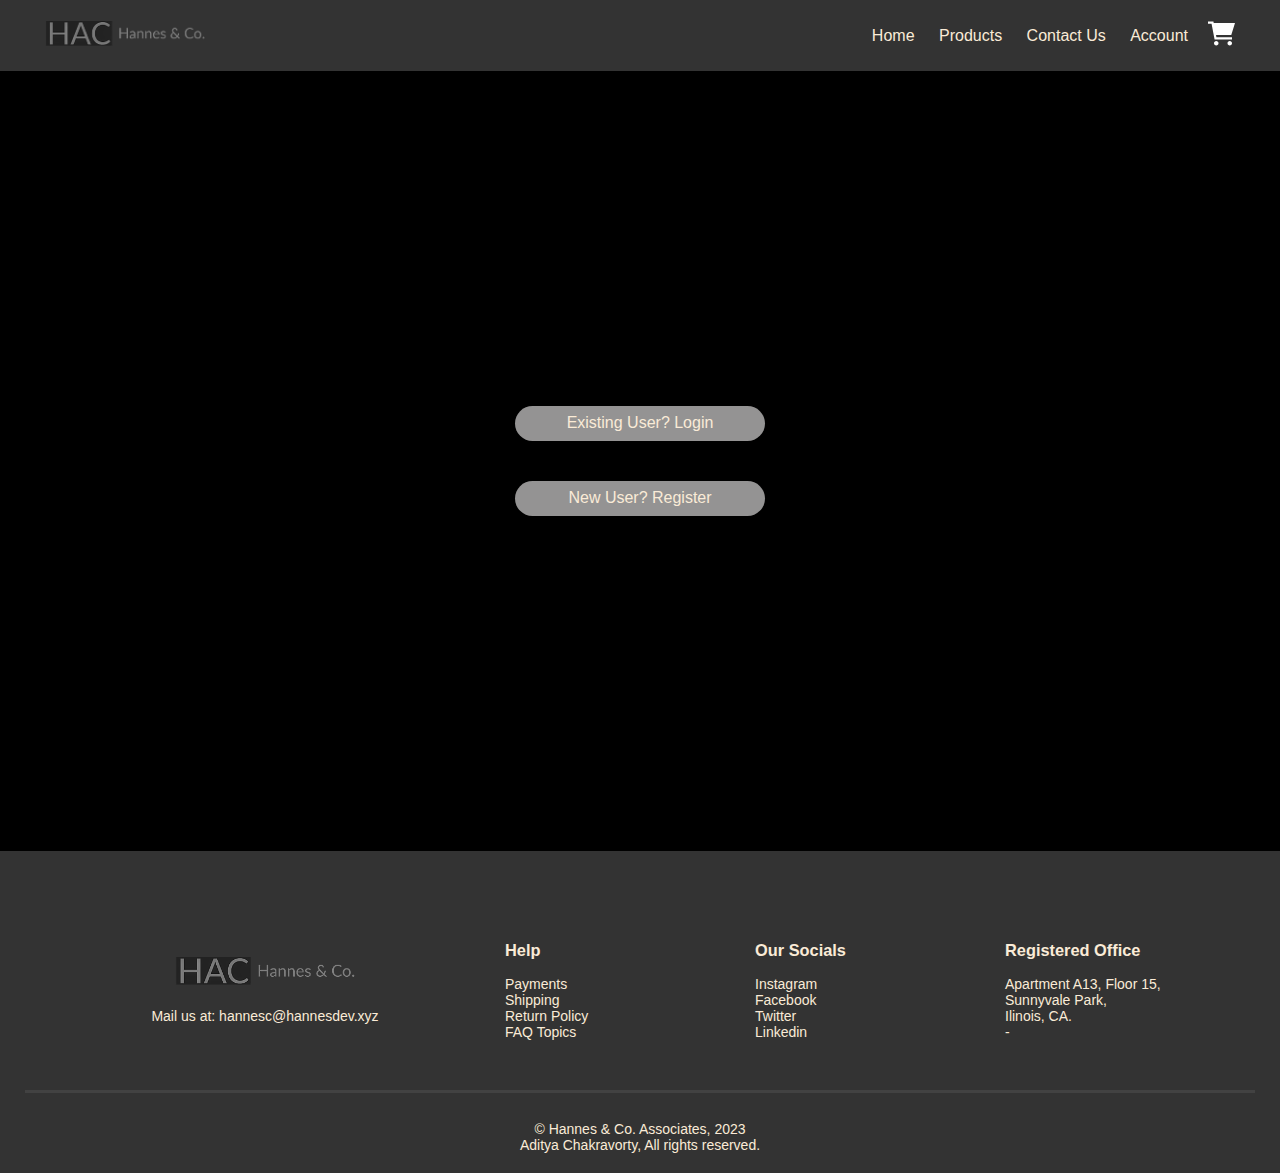
==== account.html @ 2399629f "in progress" ====
<!DOCTYPE html>
<html lang="en">
    <head>
        <meta charset="UTF-8">
        <meta name="viewport" content="width=device-width, initial-scale=1.0">
        <title>Account | Hannes & Co.</title>
        <link rel="stylesheet" href="./src/css/main.css">
        <link rel="stylesheet" href="https://stackpath.bootstrapcdn.com/font-awesome/4.7.0/css/font-awesome.min.css">
        <link rel="icon" type="image/svg+xml" href="./images/header/favicon.svg">
    </head>
    <body>
        <img src="./images/header/headerprod.jpg" style="display: none;">
        <div class="header">
            <div class="container">
                <div class="navbar">
                    <div class="logo">
                        <a href="./index.html"><img src="./images/header/complogo.png" alt="comp" width="225px"></a>
                    </div>
                    <nav>
                        <ul class="nav-menu">
                            <li class="nav-item"><a href="index.html">Home</a></li>
                            <li class="nav-item"><a href="products.html">Products</a></li>
                            <li class="nav-item"><a href="#footer">Contact Us</a></li>
                            <li class="nav-item"><a href="account.html">Account</a></li>
                        </ul>
                    </nav>
                    <a href="cart.html"><img class="cart" src="./images/header/cart.svg"></a>
                    <div class="toggle"><i class="fa fa-bars"></i></div>
                </div>
            </div>
        </div>
        <div class="container">
            <div class="formPage">
                <div class="btn" id="removeLog" onclick="login()">Existing User? Login</div>
                <div class="btn" id="removeReg" onclick="register()">New User? Register</div>
                <form class= "showForm" id="loginForm">
                    <h3>Login</h3>
                    <input type="text" placeholder="Username" required>
                    <input type="password" placeholder="Password" required>
                    <button type="submit" class="btn">Login</button>
                    <a href="linkgoeshere">Forgot Password</a>
                </form>
                <form class="showForm" id="registerForm">
                    <h3>Register</h3>
                    <input type="text" placeholder="Username" required>
                    <input type="email" placeholder="E-mail" required>
                    <input type="password" placeholder="Password" required>
                    <small>I agree to the following Terms and Conditions*</small>
                    <button type="submit" class="btn">Register</button>
                </form>
            </div>
        </div>
        <div class="footer" id="footer">
            <div class="container">
                <div class="child">
                    <div class="footerChild1">
                        <img src="./images/header/complogo.png">
                        <h4>Mail us at: <a href="mailto:hannes@hannesdev.xyz">hannesc@hannesdev.xyz</a></h4>
                    </div>
                    <div class="footerChild2">
                        <h3>Help</h3>
                        <ul>
                            <li><a href="linkgoeshere">Payments</a></li>
                            <li><a href="linkgoeshere">Shipping</a></li>
                            <li><a href="linkgoeshere">Return Policy</a></li>
                            <li><a href="linkgoeshere">FAQ Topics</a></li>
                        </ul>
                    </div>
                    <div class="footerChild2">
                        <h3>Our Socials</h3>
                        <ul>
                            <li><a href="linkgoeshere">Instagram</a></li>
                            <li><a href="linkgoeshere">Facebook</a></li>
                            <li><a href="linkgoeshere">Twitter</a></li>
                            <li><a href="linkgoeshere">Linkedin</a></li>
                        </ul>
                    </div>
                    <div class="footerChild2">
                        <h3>Registered Office</h3>
                        <ul>
                            <li>Apartment A13, Floor 15,</li>
                            <li>Sunnyvale Park,</li>
                            <li>Ilinois, CA.</li>
                            <li>-</li>
                        </ul>
                    </div>
                </div>
                <div class="belowfooter">
                    &copy; Hannes & Co. Associates, 2023 <br>
                    Aditya Chakravorty, All rights reserved.
                </div>
            </div>
        </div>
        <script src="./src/js/script.js"></script>
    </body>
</html>
---- src/css/main.css ----
* {
    margin: 0;
    padding: 0;
    box-sizing: border-box;
    list-style-type: none;
    color: antiquewhite;
}

body {
    font-family:'Lucida Sans', 'Lucida Sans Regular', sans-serif;
    background: black url("/ecommerce-store/images/header/headerprod.jpg") no-repeat center fixed;
}

a {
    text-decoration: none;
    color: inherit;
}

a:hover {
    text-decoration: underline;
}

h1 {
    font-size: 35px;
    line-height: 50px;
    margin-bottom: 25px;
}

h2 {
    text-align: center;
    margin-top: 25px;
}

h4 {
    font-weight: normal;
}

.navbar {
    display: flex;
    align-items: center;
    padding: 20px;
}

.headerimg {
    max-width: 1300px;
    padding: 250px 100px;
}

nav {
    flex: 1;
    text-align: right;
}

nav ul {
    display: inline-block;
}

nav ul li {
    display: inline-block;
    margin-right: 20px;
}

.toggle {
    display: none;
}

.toggle i {
    font-size: 32px;
}

.container {
    max-width: 1300px;
    margin: auto;
    padding-left: 25px;
    padding-right: 25px;
}

.child {
    margin: 30px auto;
    display: flex;
    align-items: center;
    flex-wrap: wrap;
    justify-content: space-around;
}

.halfchild {
    flex-basis: 50%;
    min-width: 300px;
    margin-top: 20px;
}

.halfchild img {
    max-width: 100%;
    padding: 50px 0;
}

.btn {
    display: inline-block;
    background: #949393;
    padding: 8px 30px;
    margin: 30px 0;
    border-radius: 30px;
    transition: background 0.5s;
}

.btn:hover {
    background: #563434;
    text-decoration: none;
}

.header {
    background-color: #333;
}

.line1 {
    margin: 15px auto;
    border-radius: 10px;
    width: 90px;
    height: 5px;
    background-color: antiquewhite;
}

.small-container {
    max-width: 1380px;
    margin: auto;
    padding-left: 25px;
    padding-right: 25px;
}

.childprods {
    flex-basis: 25%;
    padding: 10px;
    min-width: 200px;
    margin-bottom: 50px;
    transition: transform 0.5s;
}

.childprods img {
    width: 100%;
}

.childprods p {
    font-size: 15px;
    text-align: right;
}

.rating .fa {
    color: #5fa387;
}

.childprods:hover {
    cursor: pointer;
    transform: translateY(-5px);
}

.ohhh {
    background: linear-gradient(rgb(67, 68, 66),rgb(82, 81, 81));
}

.more {
    background-color: rgb(53, 53, 53);
    margin: 0 auto;
    display: flex;
    border-radius: 20px;
    justify-content: center;
    align-items: center;
    border: 1px solid black;
    margin-bottom: 40px;
    width: 9em;
    height: 2em;
}

.offer {
    background-color: #555;
    border-radius: 200px;
}

.halfchild .offer-img {
    padding: 50px;
}

.halfchild select, .halfchild option, .halfchild input {
    color: #333;
}

.testimonial {
    margin-top: 100px;
}

.testimonial .testchild {
    text-align: center;
    padding: 40px 20px;
    box-shadow: 0 0 20px 0px rgba(0, 0, 0, 0.3);
    cursor: pointer;
    transition: transform 0.5s;
}

.testchild {
    flex-basis: 30%;
    min-width: 250px;
    margin-bottom: 30px;
}

.testimonial .testchild img {
    width: 50px;
    margin-top: 20px;
    border-radius: 50%;
}

.testimonial .testchild:hover {
    transform: translateY(-10px);
}

.fa.fa-quote-left {
    font-size: 40px;    
}

.testchild p {
    font-size: 14px;
    margin: 12px 0;
}

.testimonial .testchild h3 {
    font-weight: 600;
    font-size: 16px;
}

.brands {
    margin: 100px auto;
}

.logo {
    width: 160px;
}

.logo img {
    width: 100%;
}

.footer {
    background-color: #333;
    font-size: 14px;
    padding: 60px 0 20px;
}

.footer h3 {
    margin-bottom: 1em;
}

.belowfooter {
    text-align: center;
    border-top: 3px solid rgb(66, 66, 66);
    padding-top: 2em;
}

.footerChild1, .footerChild2 {
    min-width: 250px;
    margin-bottom: 20px;
}

.footerChild1 {
    flex: 1;
    text-align: center;
}

.footerChild1 img {
    width: 180px;
    margin-bottom: 20px;
}

.footerChild2 {
    flex-basis: 12%;
}

.footerChild2 img {
    width: 250px;
}

.footerChild2 p {
    text-align: right;
    font-size: 14px;
}

.child-2 {
    justify-content: space-between;
    margin: 100px auto 50px;
}

select, select option  {
    border: 1px solid black;
    color: #333;
    padding: 5px;
}

.page-btn {
    margin-bottom: 35px;
    text-align: center;
}

.page-btn span {
    display: inline-block;
    background-color: black;
    margin-left: 10px;
    width: 40px;
    height: 40px;
    text-align: center;
    line-height: 40px;
    cursor: pointer;
}

.page-btn span:hover {
    background-color: #333;
    border: 1px solid grey;
}

.single-product {
    margin-top: 80px;
}

.single-product .halfchild img {
    padding: 0;
}

.single-product .halfchild {
    padding: 20px;
}

.single-product h4 {
    margin: 20px 0;
    font-size: 22px;
    font-weight: bold;
}

.single-product select {
    display: inline-block;
    padding: 10px;
    margin-top: 20px;
}

.single-product input {
    width: 50px;
    height: 38px;
    margin: 10px 35px 10px 10px;
    text-align: center;
    font-size: 16px;
    border: 1px solid black;
}

select, input {
    outline: none;
}

.single-product .fa {
    color: black;
    margin-left: 10px;
}

.small-img-child {
    display: flex;
    justify-content: space-between;
}

.small-img-col {
    flex-basis: 24%;
    cursor: pointer;
}

.formPage {
    display: flex;
    flex-direction: column;
    align-items: center;
    justify-content: center;
    min-height: calc(100vh - 120px);
}

.formPage .btn{
    display: block;
    margin: 20px 0;
    text-align: center;
    width: 250px;
    height: 35px;
    cursor: pointer;
}

.showForm {
    display: none;
    flex-direction: column;
    justify-content: space-evenly;
    align-items: center;
    width: 350px;
    height: 500px;
    background-color: #333;
    border-radius: 5px;
}

.showForm input {
    color: #333;
    border-radius: 15px;
    text-align: center;
    height: 35px;
    width: 280px;
}

@media only screen and (max-width: 768px) {
    .toggle {
        display: block;
        cursor: pointer;
    }    
    .active {
        background-color:grey;
    }
    .active .nav-item {
        display: block;
    }
    .active .nav-item:hover {
        background-color: #0d0e0d;
    }
    .active .nav-item a:hover {
        color: #7a7a7a;
        text-decoration: none;
    }
    .navbar .cart {
        position: relative;
        right: 50px;
    }
    .nav-menu {
        position: absolute;
        left: 0;
        top: 70px;
        right: 0;
    }
    nav ul li {
        margin: 0 auto;
    }
    .nav-item {
        text-align: center;
        display: none;
    }
    .nav-item a {
        display: block;
        padding: 15px;
        font-weight: 700;
        color: #1D263B;
    }
    .headerimg h1 {
        font-size: 32px;
    }
    .child .logo img {
        margin: 20px 20px;
    }
}

@media only screen and (max-width: 670px) {
    .child {
        text-align: center;
    }
    .halfchild, .testchild, .childprods {
        flex-basis: 100%;
    }
    .single-product .child {
        text-align: left;
    }
}
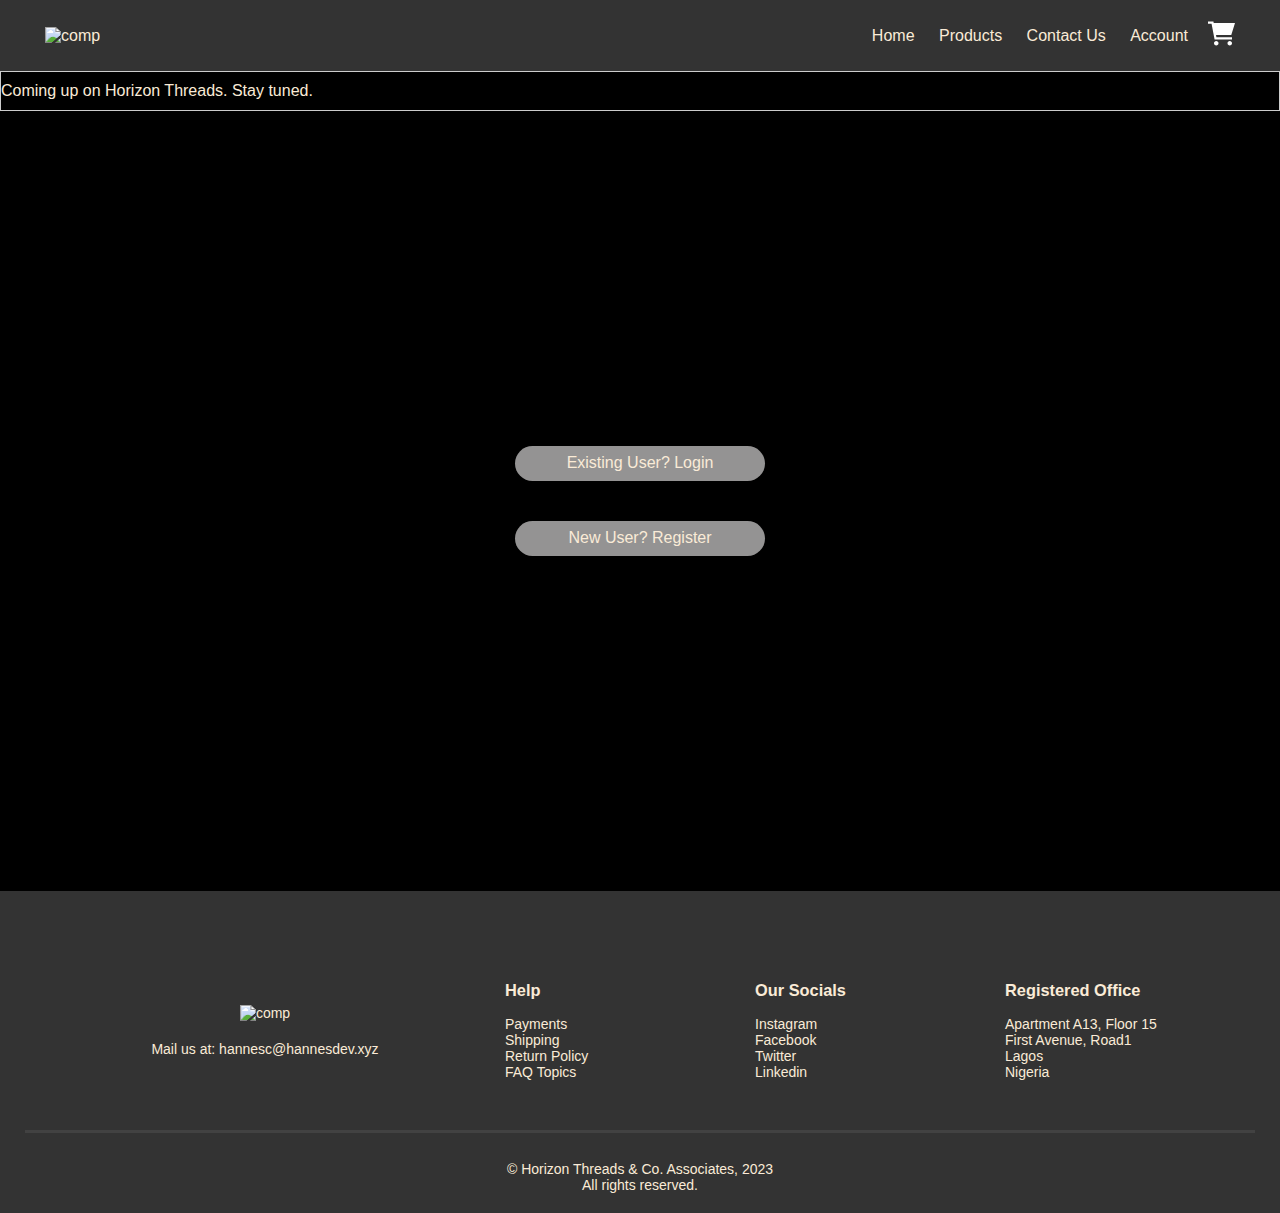
==== commit 31eafa5f: "added maquee" ====
--- a/account.html
+++ b/account.html
@@ -3,7 +3,7 @@
     <head>
         <meta charset="UTF-8">
         <meta name="viewport" content="width=device-width, initial-scale=1.0">
-        <title>Account | Hannes & Co.</title>
+        <title>Account | horizonthreads & Co.</title>
         <link rel="stylesheet" href="./src/css/main.css">
         <link rel="stylesheet" href="https://stackpath.bootstrapcdn.com/font-awesome/4.7.0/css/font-awesome.min.css">
         <link rel="icon" type="image/svg+xml" href="./images/header/favicon.svg">
@@ -14,7 +14,7 @@
             <div class="container">
                 <div class="navbar">
                     <div class="logo">
-                        <a href="./index.html"><img src="./images/header/complogo.png" alt="comp" width="225px"></a>
+                        <a href="./index.html"><img src="./images/header/horizonthreadslogo.png" alt="comp" width="20px" height="70px" class="p-10 m-10 img-fluid"></a>
                     </div>
                     <nav>
                         <ul class="nav-menu">
@@ -29,6 +29,14 @@
                 </div>
             </div>
         </div>
+
+        <!--Marquese-->
+                  <div class="marquee-container">
+        <div class="marquee">
+        Coming up on Horizon Threads. Stay tuned.
+        </div>
+    </div>
+    <!--End of Marquese-->
         <div class="container">
             <div class="formPage">
                 <div class="btn" id="removeLog" onclick="login()">Existing User? Login</div>
@@ -54,7 +62,9 @@
             <div class="container">
                 <div class="child">
                     <div class="footerChild1">
-                        <img src="./images/header/complogo.png">
+                        <a href="./index.html">
+                        <img src="./images/header/horizonthreadslogo.png" alt="comp" width="20px" height="70px" class="p-10 m-10 img-fluid">
+                        </a>
                         <h4>Mail us at: <a href="mailto:hannes@hannesdev.xyz">hannesc@hannesdev.xyz</a></h4>
                     </div>
                     <div class="footerChild2">
@@ -78,16 +88,16 @@
                     <div class="footerChild2">
                         <h3>Registered Office</h3>
                         <ul>
-                            <li>Apartment A13, Floor 15,</li>
-                            <li>Sunnyvale Park,</li>
-                            <li>Ilinois, CA.</li>
-                            <li>-</li>
+                           <li>Apartment A13, Floor 15</li>
+                            <li>First Avenue, Road1</li>
+                            <li>Lagos</li>
+                            <li>Nigeria</li>
                         </ul>
                     </div>
                 </div>
                 <div class="belowfooter">
-                    &copy; Hannes & Co. Associates, 2023 <br>
-                    Aditya Chakravorty, All rights reserved.
+                    &copy; Horizon Threads & Co. Associates, 2023 <br>
+                     All rights reserved.
                 </div>
             </div>
         </div>
--- a/src/css/main.css
+++ b/src/css/main.css
@@ -462,3 +462,132 @@
     }
 }
 
+
+/* .img1 {
+  border-radius: 50%;
+  width: 200px;
+  height: 200px;
+  display: block;
+
+  
+}
+.board{
+    color: #fff;
+    text-align: center;
+    font-size: 50px;
+    font-weight: 700;
+    padding-top: 100px;
+}
+.whole{
+    display: flex;
+    justify-content: center;
+    align-items: center;
+    flex-wrap: wrap;
+    margin-top: 100px;
+      margin-bottom: 5px;
+    padding: 20px;
+}
+.whole, h5{
+    color: #fff;
+    padding: 5px;
+     margin-bottom: 5px;
+} */
+/* General styles for the board section */
+.board {
+  text-align: center;
+  margin-bottom: 20px;
+  margin-top: 10px;
+}
+
+/* Container for the board members */
+.whole {
+  display: flex;
+  flex-wrap: wrap;
+  justify-content: center;
+  gap: 20px;
+}
+
+/* Link styles */
+.whole a {
+  text-decoration: none;
+  color: inherit;
+  display: flex;
+  flex-direction: column;
+  align-items: center;
+  max-width: 150px;
+  text-align: center;
+}
+
+/* Image styles for circular and responsive images */
+.img1 {
+  width: 100px;
+  height: 100px;
+  border-radius: 50%;
+  object-fit: cover;
+  margin-bottom: 10px;
+  transition: transform 0.3s;
+}
+
+.img1:hover {
+  transform: scale(1.1);
+}
+
+/* Title styles */
+.whole h5 {
+  font-size: 14px;
+  margin: 0;
+  margin-bottom: 15px;
+  padding: 0 10px;
+}
+
+/* Responsive adjustments */
+@media (max-width: 600px) {
+  .img1 {
+    width: 80px;
+    height: 80px;
+  }
+
+  .whole h5 {
+    font-size: 12px;
+  }
+}
+
+@media (max-width: 400px) {
+  .img1 {
+    width: 60px;
+    height: 60px;
+  }
+
+  .whole h5 {
+    font-size: 10px;
+  }
+}
+
+
+/* marquese */
+.marquee-container {
+    width: 100%;
+    overflow: hidden;
+    background-color: black;
+    border: 1px solid #ccc;
+    padding: 10px 0;
+    margin: auto;
+    color: white;
+}
+
+.marquee {
+    display: inline-block;
+    white-space: nowrap;
+    animation: marquee 25s linear infinite;
+}
+
+@keyframes marquee {
+    0% {
+        transform: translateX(-100%);
+    }
+    100% {
+        transform: translateX(100%);
+    }
+}
+/* 
+end of marquese */